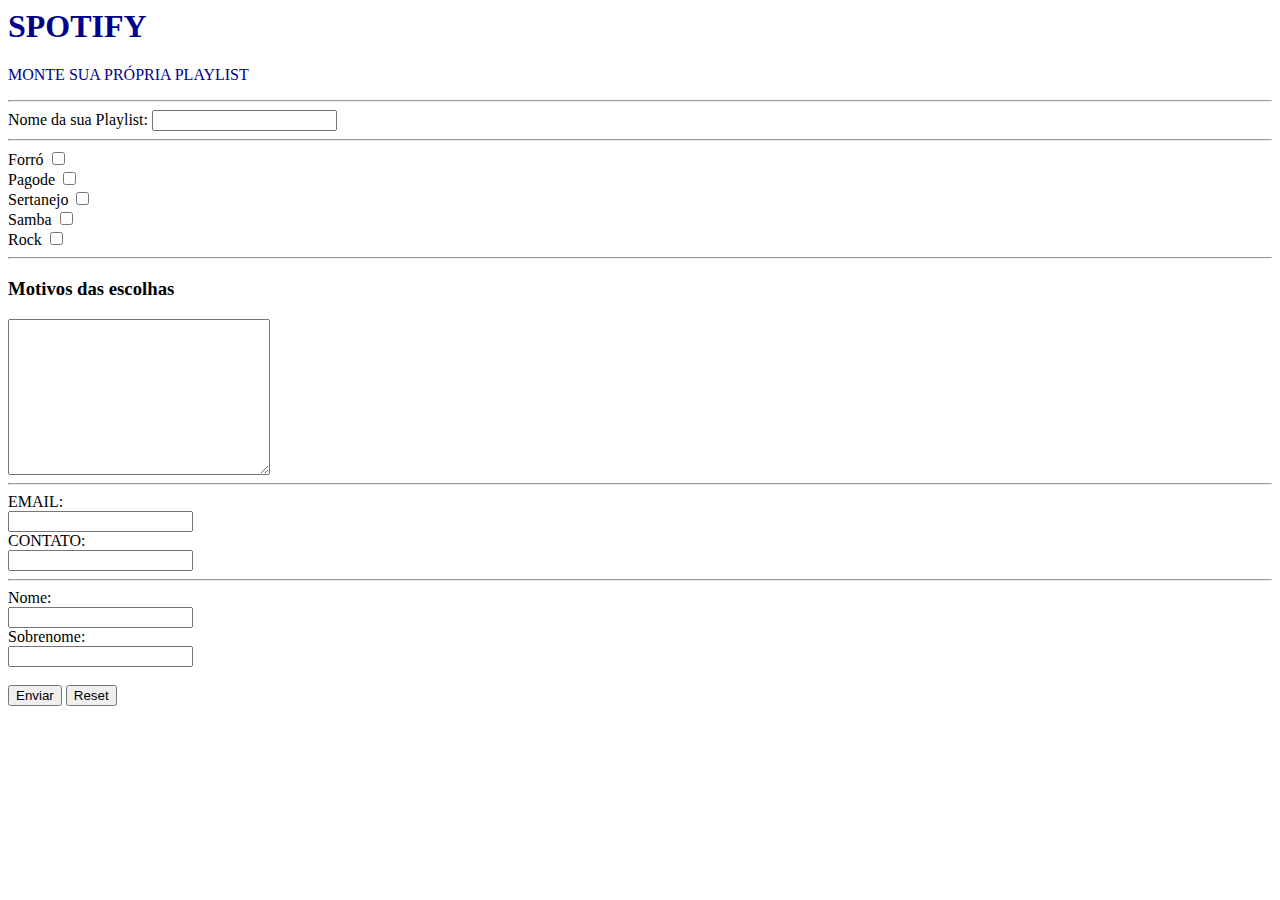
==== form.html @ 0158e14c "form.html" ====
<DOCTYPE html>
    <html>
    
    <head>
     <meta charset="UTF-8">
     <title>Formulário</title>
     <link rel="stylesheet" href="estilo.css">
    </head>
    
    <body>
        <h1 class="ian">SPOTIFY</h1>
        <p class="ian">MONTE SUA PRÓPRIA PLAYLIST</p>
        <hr>
        <form action="">
            <label for="abc">Nome da sua Playlist:</label>
            <input type="text" id="abc" name="Nome da sua Playlist">
            <hr>
            <label for="def">Forró</label>
            <input type="checkbox" id="def" name="xyz"><br>
            
            <label for="ghi">Pagode</label>
            <input type="checkbox" id="ghi" name="xyz"><br>
    
            <label for="jkl">Sertanejo</label>
            <input type="checkbox" id="jkl" name="xyz"><br>
            
            <label for="mno">Samba</label>
            <input type="checkbox" id="mno" name="xyz"><br>
    
            <label for="pqr">Rock</label>
            <input type="checkbox" id="pqr" name="xyz"><br>
            <hr>
            <h3>Motivos das escolhas</h3>
            <textarea name="message" rows="10" cols="30"></textarea>
            <hr>
    
            <label for="stu">EMAIL:</label><br> 
            <input type="text" id="stu" name="Seu email"><br>
    
            <label for="vwx">CONTATO:</label><br> 
            <input type="text" id="vwx" name="Seu contato">    
<hr>
            <action="/action_page.php" method="post">
            <label for="apo">Nome:</label><br>
            <input type="text" id="nome" name="nome" value=""><br>
            <label for="opa">Sobrenome:</label><br>
            <input type="text" id="sobrenome" name="sobrenome" value=""><br><br>
            <input type="submit" value="Enviar">
            <input type="reset">

</form>      
            
    </body>
    
    
    
    </html>
---- estilo.css ----
p{
    color: darkblue;
    text-align: left;
    font: 100;
}

.ian{
    color: darkblue;
}

#opa{
    color: darkblue;
}

a:link{
    color: red;
}

a:visited{
    color: red;
}

a:hover{
    color: rgb(243, 13, 155);
}

a:active{
    color: #00f;
}

table, th, td {
    border: 1px solid black;
    border-collapse: collapse;
}
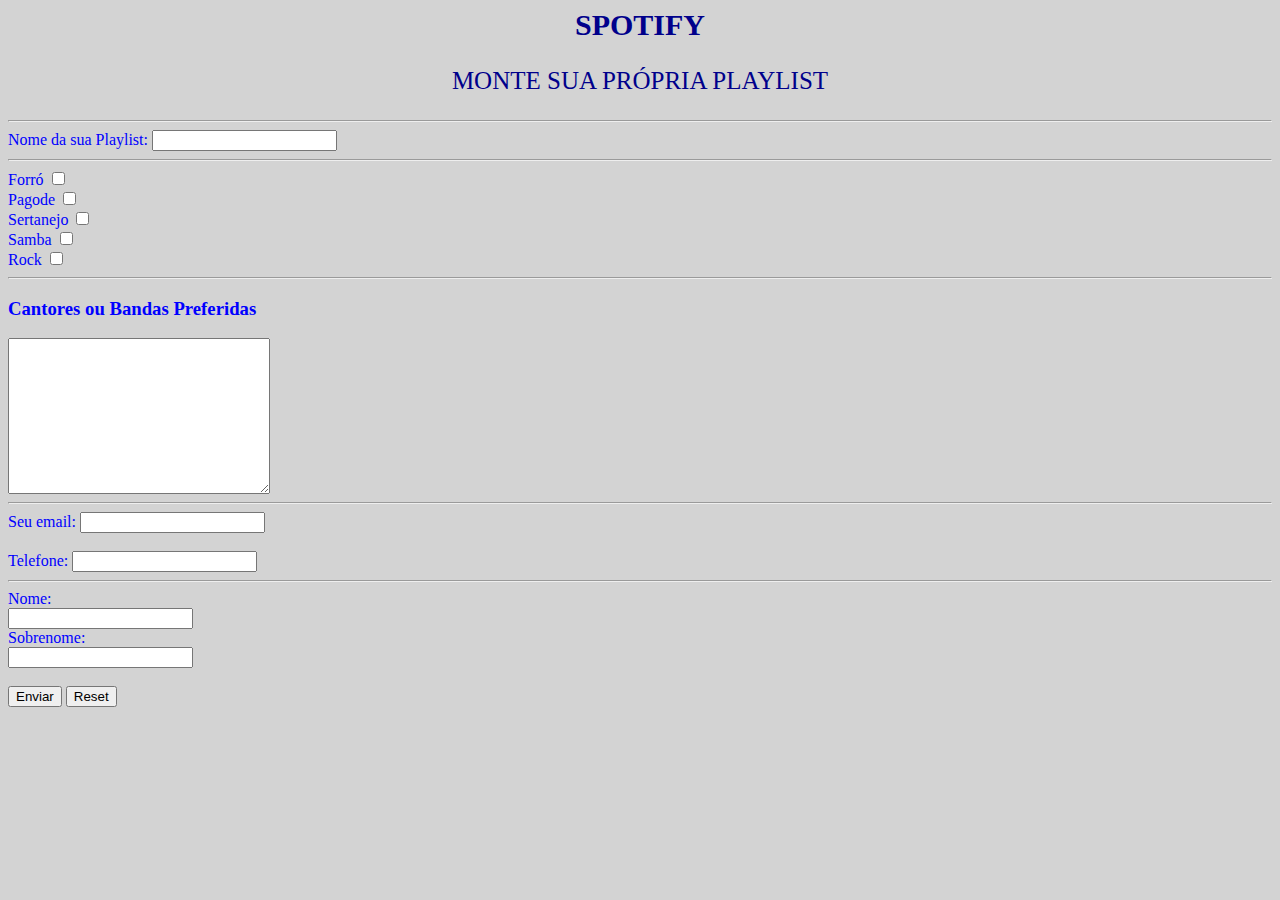
==== commit 80045b10: "estilo e form" ====
--- a/form.html
+++ b/form.html
@@ -7,11 +7,11 @@
      <link rel="stylesheet" href="estilo.css">
     </head>
     
-    <body>
-        <h1 class="ian">SPOTIFY</h1>
-        <p class="ian">MONTE SUA PRÓPRIA PLAYLIST</p>
+    <body class="pi">
+        <h1 class="b">SPOTIFY</h1>
+        <p class="ze">MONTE SUA PRÓPRIA PLAYLIST</p>
         <hr>
-        <form action="">
+        <form action="" class="muda">
             <label for="abc">Nome da sua Playlist:</label>
             <input type="text" id="abc" name="Nome da sua Playlist">
             <hr>
@@ -30,15 +30,15 @@
             <label for="pqr">Rock</label>
             <input type="checkbox" id="pqr" name="xyz"><br>
             <hr>
-            <h3>Motivos das escolhas</h3>
+            <h3>Cantores ou Bandas Preferidas</h3>
             <textarea name="message" rows="10" cols="30"></textarea>
             <hr>
     
-            <label for="stu">EMAIL:</label><br> 
-            <input type="text" id="stu" name="Seu email"><br>
-    
-            <label for="vwx">CONTATO:</label><br> 
-            <input type="text" id="vwx" name="Seu contato">    
+            <label for="email">Seu email:</label>
+            <input type="email" id="email" name="email"><br>
+            <br>
+            <label for="phone">Telefone:</label>
+  <input type="tel" id="phone" name="phone" pattern="[0-9]{3}-[0-9]{2}-[0-9]{3}">
 <hr>
             <action="/action_page.php" method="post">
             <label for="apo">Nome:</label><br>
@@ -48,10 +48,11 @@
             <input type="submit" value="Enviar">
             <input type="reset">
 
+
+            
 </form>      
             
     </body>
     
-    
-    
+       
     </html>
--- a/estilo.css
+++ b/estilo.css
@@ -36,9 +36,28 @@
 
 
 
+/* form.html */
 
 
+.b{
+    color: darkblue;
+    text-align: center;
+    font-size: 30px;
+}
 
+.ze{
+    color: darkblue;
+    text-align: center;
+    font-size: 25px;
+}
+
+.muda{
+    color: blue;
+}
+
+.pi{
+    background-color: lightgrey;
+}
 
 
 
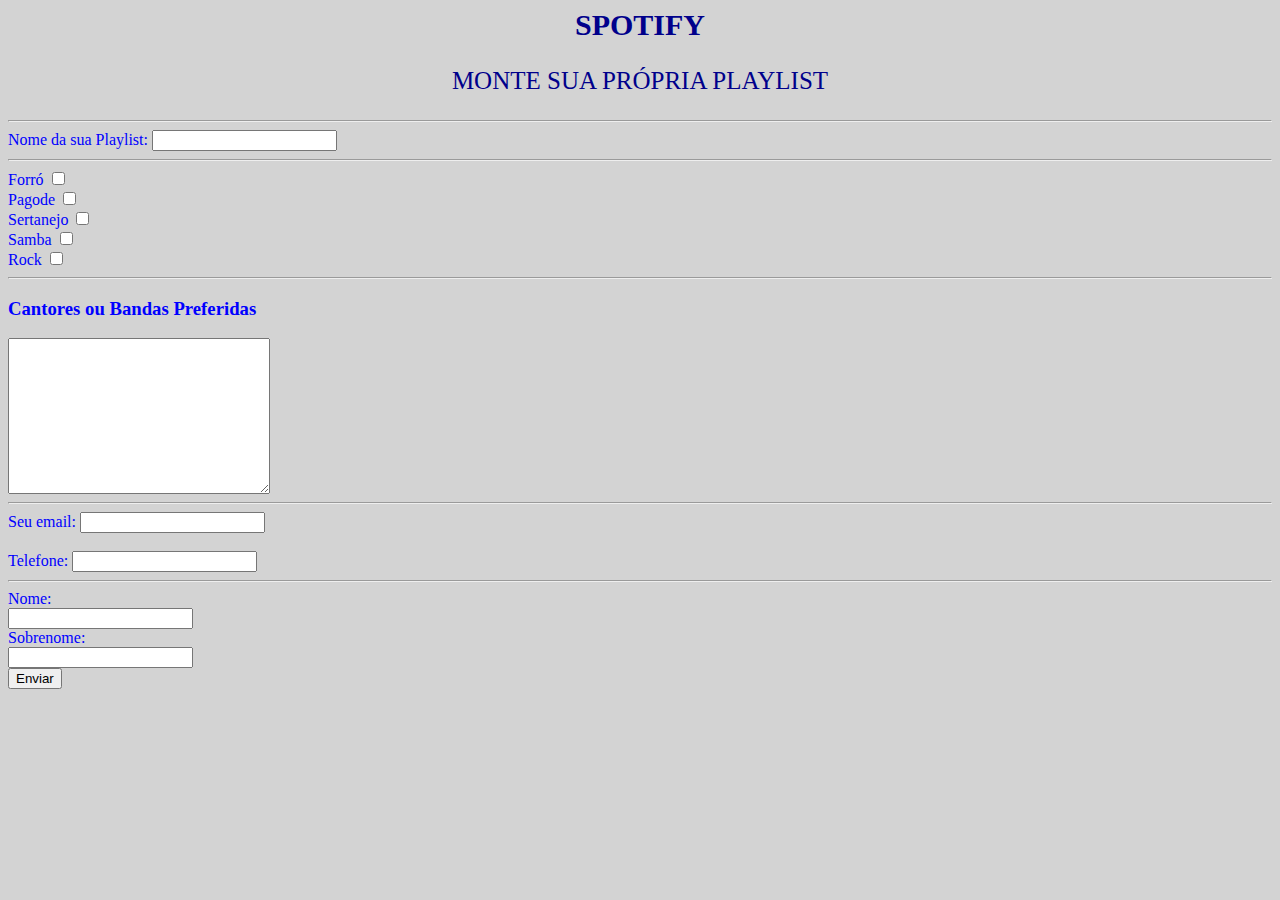
==== commit 6b572367: "form" ====
--- a/form.html
+++ b/form.html
@@ -44,10 +44,8 @@
             <label for="apo">Nome:</label><br>
             <input type="text" id="nome" name="nome" value=""><br>
             <label for="opa">Sobrenome:</label><br>
-            <input type="text" id="sobrenome" name="sobrenome" value=""><br><br>
-            <input type="submit" value="Enviar">
-            <input type="reset">
-
+            <input type="text" id="sobrenome" name="sobrenome" value=""><br>
+            <input id="nova" type="submit" value="Enviar" onclick="alert('Playlist criada!')">
 
             
 </form>      
--- a/estilo.css
+++ b/estilo.css
@@ -1,3 +1,7 @@
+.ip{
+    background-color: lavenderblush;
+}
+
 p{
     color: darkblue;
     text-align: left;
@@ -31,7 +35,12 @@
 table, th, td {
     border: 1px solid black;
     border-collapse: collapse;
+    max-width: 400px;
+    max-height: 400px;
 }
+
+
+
 
 
 
@@ -59,7 +68,11 @@
     background-color: lightgrey;
 }
 
-
+@media only screen and (max-device-width: 900px) {
+    
+    }
+    @media only screen and (max-device-width: 700px) {
+        }
 
 
   